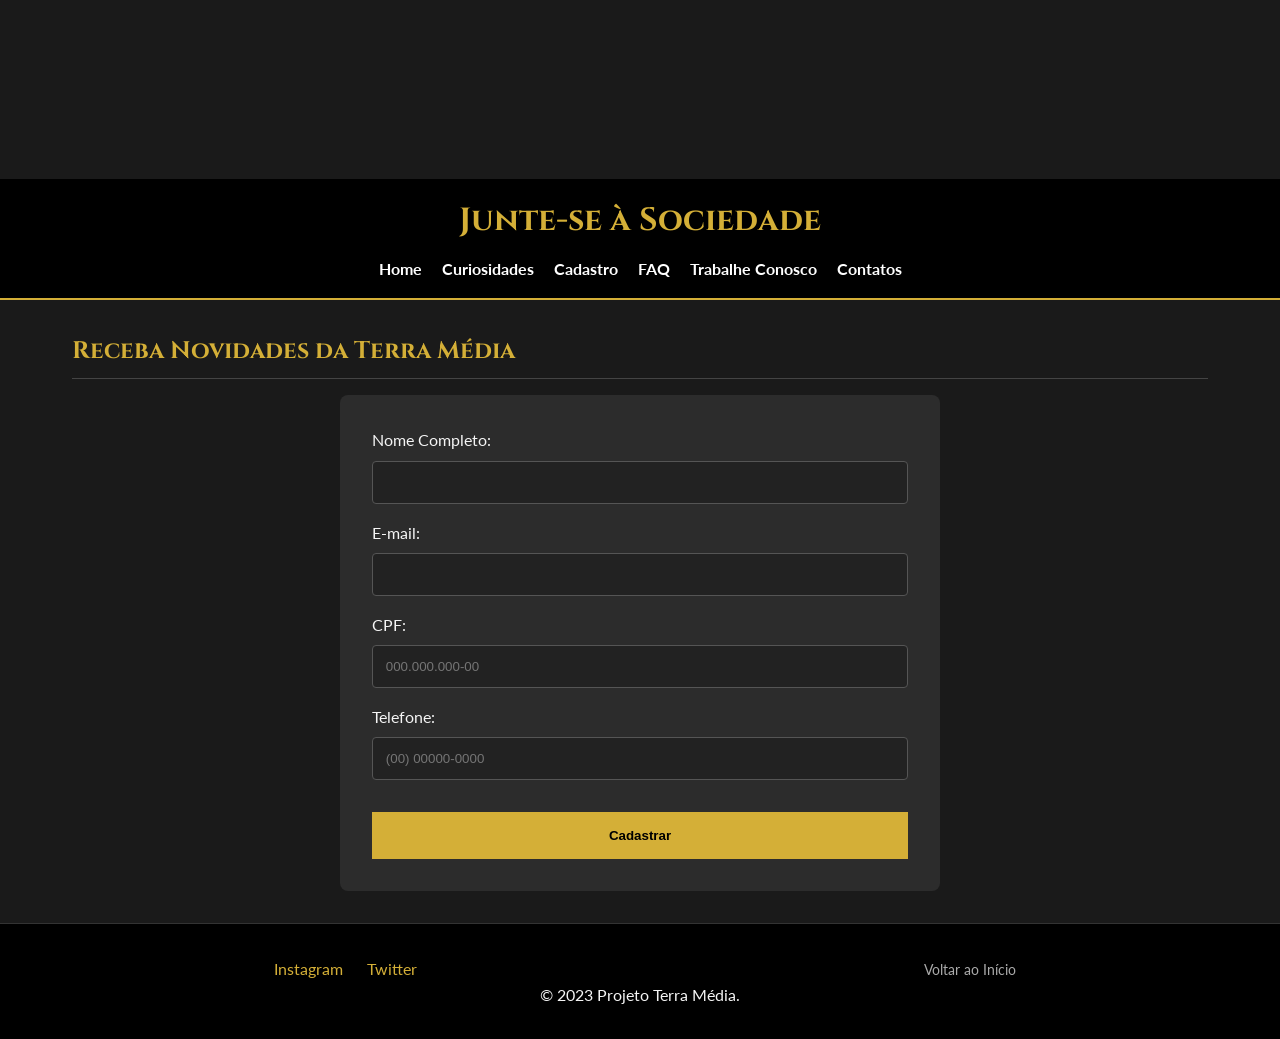
==== cadastro.html @ e90a46f7 "abrindo repositorio" ====
<!DOCTYPE html>
<html lang="pt-br">

<head>
    <meta charset="UTF-8">
    <meta name="viewport" content="width=device-width, initial-scale=1.0">
    <title>Senhor dos Anéis - Cadastro</title>
    <link rel="stylesheet" href="css/style.css">
    <link href="https://fonts.googleapis.com/css2?family=Cinzel:wght@400;700&family=Lato:wght@400;700&display=swap"
        rel="stylesheet">
</head>

<body>
    <!-- VLIBRAS -->
      <div vw class="enabled">
            <div vw-access-button class="active"></div>
            <div vw-plugin-wrapper>
                    <div class="vw-plugin-top-wrapper"></div>
                </div>
          </div>
      <!-- JS DO VLIBRAS -->
     
    <script src="https://vlibras.gov.br/app/vlibras-plugin.js"></script>
     
    <script>
        new window.VLibras.Widget('https://vlibras.gov.br/app');
    </script>
      <!-- FIM DO VLIBRAS -->
    <!-- Header igual ao Index -->
    <header>
        <h1>Junte-se à Sociedade</h1>
        <nav>
            <ul>
                <li><a href="index.html">Home</a></li>
                <li><a href="curiosidades.html">Curiosidades</a></li>
                <li><a href="cadastro.html">Cadastro</a></li>
                <li><a href="faq.html">FAQ</a></li>
                <li><a href="trabalhe-conosco.html">Trabalhe Conosco</a></li>
                <li><a href="contatos.html">Contatos</a></li>
            </ul>
        </nav>
    </header>

    <main>
        <h2>Receba Novidades da Terra Média</h2>
        <form id="cadastroForm">
            <div class="form-group">
                <label for="nome">Nome Completo:</label>
                <input type="text" id="nome" name="nome" required>
            </div>

            <div class="form-group">
                <label for="email">E-mail:</label>
                <input type="email" id="email" name="email" required>
            </div>

            <div class="form-group">
                <label for="cpf">CPF:</label>
                <input type="text" id="cpf" name="cpf" placeholder="000.000.000-00" maxlength="14" required>
                <span class="error-msg"></span>
            </div>

            <div class="form-group">
                <label for="telefone">Telefone:</label>
                <input type="tel" id="telefone" name="telefone" placeholder="(00) 00000-0000" maxlength="15" required>
                <span class="error-msg"></span>
            </div>

            <button type="submit">Cadastrar</button>
        </form>
    </main>

    <!-- Footer e VLibras iguais ao Index -->
    <footer>
        <div class="footer-content">
            <div class="social-links">
                <a href="#">Instagram</a> <a href="#">Twitter</a>
            </div>
            <div class="wiremap">
                <ul>
                    <li><a href="index.html">Voltar ao Início</a></li>
                </ul>
            </div>
        </div>
        <p>&copy; 2023 Projeto Terra Média.</p>
    </footer>

    <div vw class="enabled">
        <div vw-access-button class="active"></div>
        <div vw-plugin-wrapper>
            <div class="vw-plugin-top-wrapper"></div>
        </div>
    </div>
    <script src="https://vlibras.gov.br/app/vlibras-plugin.js"></script>
    <script>new window.VLibras().Widget('https://vlibras.gov.br/app');</script>
    <script src="script/script.js"></script>
</body>

</html>
---- css/style.css ----
/* css/style.css */
:root {
    --primary-color: #d4af37; /* Dourado do Anel */
    --bg-color: #1a1a1a;
    --text-color: #f5f5f5;
    --secondary-bg: #2c2c2c;
    --font-main: 'Cinzel', serif; /* Fonte estilo fantasia (importar no HTML) */
    --font-body: 'Lato', sans-serif;
}

* { margin: 0; padding: 0; box-sizing: border-box; }

body {
    background-color: var(--bg-color);
    color: var(--text-color);
    font-family: var(--font-body);
    line-height: 1.6;
    display: flex;
    flex-direction: column;
    min-height: 100vh;
}

/* Header & Nav */
header {
    background-color: #000;
    border-bottom: 2px solid var(--primary-color);
    padding: 1rem;
    text-align: center;
}

header h1 { font-family: var(--font-main); color: var(--primary-color); }

nav ul {
    list-style: none;
    display: flex;
    justify-content: center;
    gap: 20px;
    margin-top: 10px;
    flex-wrap: wrap;
}

nav a {
    color: #fff;
    text-decoration: none;
    font-weight: bold;
    transition: color 0.3s;
}

nav a:hover { color: var(--primary-color); }

/* Main Content */
main { flex: 1; padding: 2rem; max-width: 1200px; margin: 0 auto; width: 100%; }

h2 { color: var(--primary-color); font-family: var(--font-main); margin-bottom: 1rem; border-bottom: 1px solid #444; padding-bottom: 0.5rem; }

/* Footer */
footer {
    background-color: #000;
    padding: 2rem;
    text-align: center;
    border-top: 1px solid #333;
    margin-top: auto;
}

.footer-content {
    display: flex;
    justify-content: space-around;
    flex-wrap: wrap;
    gap: 2rem;
}

.social-links a { color: var(--primary-color); margin: 0 10px; text-decoration: none; }
.wiremap ul { list-style: none; }
.wiremap a { color: #aaa; text-decoration: none; font-size: 0.9rem; }

/* Componentes Específicos */

/* Carrossel (Index) */
.carousel { position: relative; max-width: 800px; margin: 0 auto 2rem; overflow: hidden; border-radius: 8px; border: 1px solid var(--primary-color); }
.carousel-inner { display: flex; transition: transform 0.5s ease; }
.carousel-item { min-width: 100%; height: 400px; background-color: #333; display: flex; align-items: center; justify-content: center; font-size: 2rem; color: #555; }
.carousel-btn { position: absolute; top: 50%; transform: translateY(-50%); background: rgba(0,0,0,0.5); color: #fff; border: none; padding: 1rem; cursor: pointer; }
.prev { left: 0; } .next { right: 0; }

/* Produtos (Index) */
.products-grid { display: grid; grid-template-columns: repeat(auto-fit, minmax(250px, 1fr)); gap: 2rem; }
.product-card { background: var(--secondary-bg); padding: 1rem; border-radius: 8px; text-align: center; border: 1px solid #444; }
.product-card img { max-width: 100%; height: auto; border-radius: 4px; }

/* Apresentação (Index) */
.presentation-grid { display: grid; grid-template-columns: repeat(auto-fit, minmax(250px, 1fr)); gap: 2rem; margin-bottom: 3rem; }
.presentation-card { background: var(--secondary-bg); padding: 1.5rem; border-radius: 8px; border-left: 4px solid var(--primary-color); }
.presentation-card h3 { color: var(--primary-color); margin-bottom: 0.5rem; font-family: var(--font-main); }

/* Formulário (Cadastro/Contato) */
form { max-width: 600px; margin: 0 auto; background: var(--secondary-bg); padding: 2rem; border-radius: 8px; }
.form-group { margin-bottom: 1rem; }
label { display: block; margin-bottom: 0.5rem; }
input, textarea { width: 100%; padding: 0.8rem; border-radius: 4px; border: 1px solid #555; background: #222; color: #fff; }
button[type="submit"] { background: var(--primary-color); color: #000; padding: 1rem 2rem; border: none; font-weight: bold; cursor: pointer; width: 100%; margin-top: 1rem; }
button[type="submit"]:hover { background: #b5952f; }
.error-msg { color: #ff6b6b; font-size: 0.85rem; margin-top: 5px; display: none; }

/* FAQ */
details { background: var(--secondary-bg); margin-bottom: 1rem; padding: 1rem; border-radius: 4px; }
summary { cursor: pointer; font-weight: bold; color: var(--primary-color); }

/* Mapa (Contatos) */
.map-container {
    margin-top: 3rem;
}

.map-responsive {
    overflow: hidden;
    padding-bottom: 50%; /* Proporção 2:1 */
    position: relative;
    height: 0;
    border: 1px solid var(--primary-color);
    border-radius: 8px;
}

.map-responsive iframe {
    left: 0;
    top: 0;
    height: 100%;
    width: 100%;
    position: absolute;
    border: 0;
}
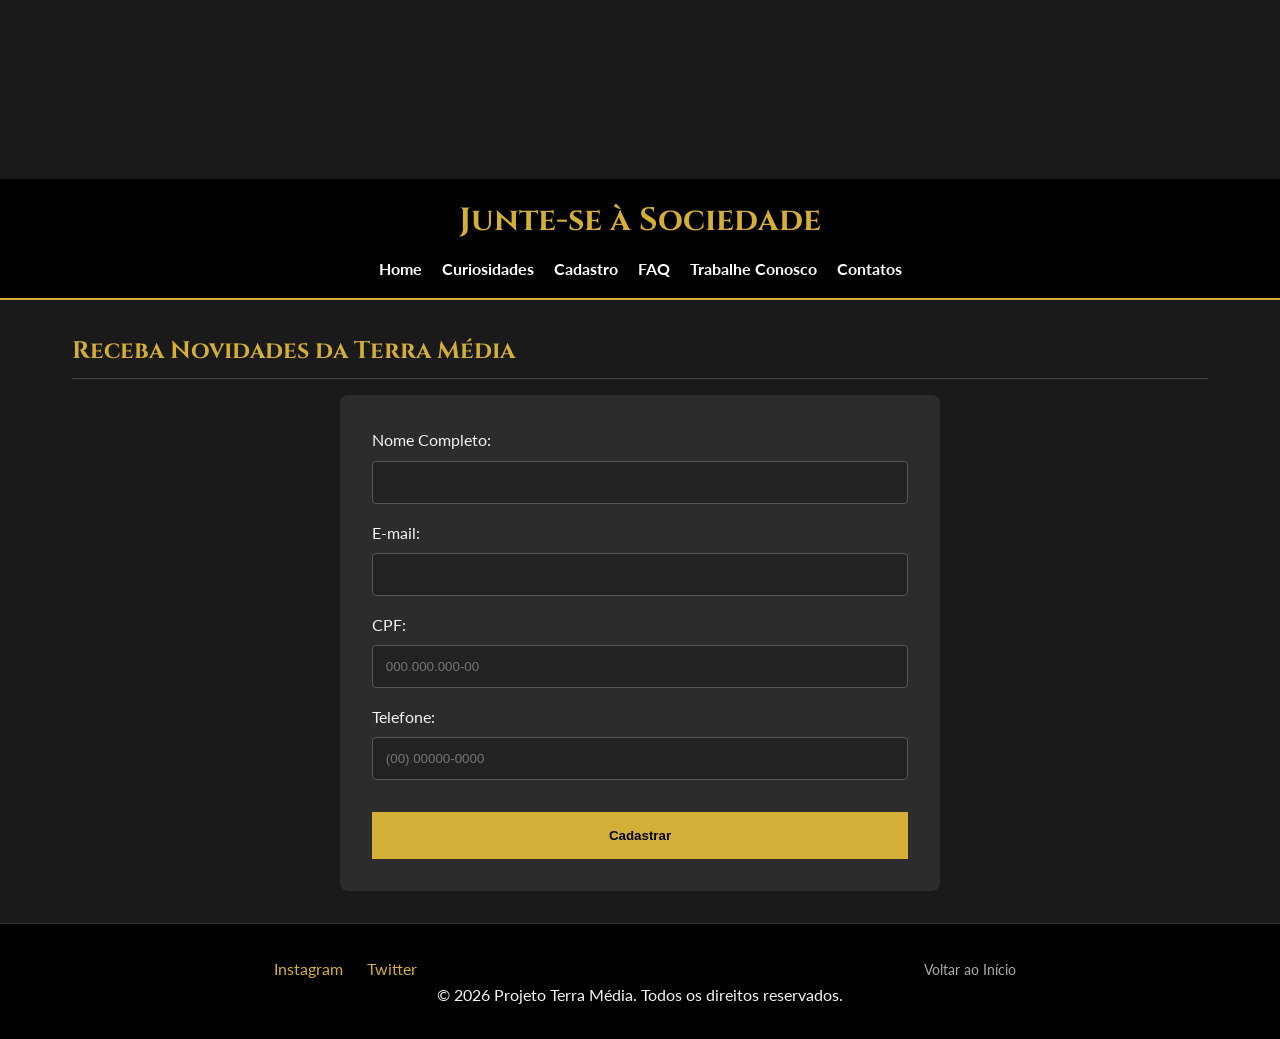
==== commit bd3971b3: "mudanças no site" ====
--- a/cadastro.html
+++ b/cadastro.html
@@ -82,7 +82,7 @@
                 </ul>
             </div>
         </div>
-        <p>&copy; 2023 Projeto Terra Média.</p>
+        <p>&copy; 2026 Projeto Terra Média. Todos os direitos reservados.</p>
     </footer>
 
     <div vw class="enabled">
--- a/css/style.css
+++ b/css/style.css
@@ -85,7 +85,12 @@
 /* Produtos (Index) */
 .products-grid { display: grid; grid-template-columns: repeat(auto-fit, minmax(250px, 1fr)); gap: 2rem; }
 .product-card { background: var(--secondary-bg); padding: 1rem; border-radius: 8px; text-align: center; border: 1px solid #444; }
-.product-card img { max-width: 100%; height: auto; border-radius: 4px; }
+.product-card img {
+    width: 100%;
+    height: 200px; /* Altura fixa para as imagens. Você pode ajustar este valor. */
+    object-fit: cover; /* Faz a imagem cobrir o espaço, cortando se necessário, mas sem distorcer. */
+    border-radius: 4px;
+}
 
 /* Apresentação (Index) */
 .presentation-grid { display: grid; grid-template-columns: repeat(auto-fit, minmax(250px, 1fr)); gap: 2rem; margin-bottom: 3rem; }
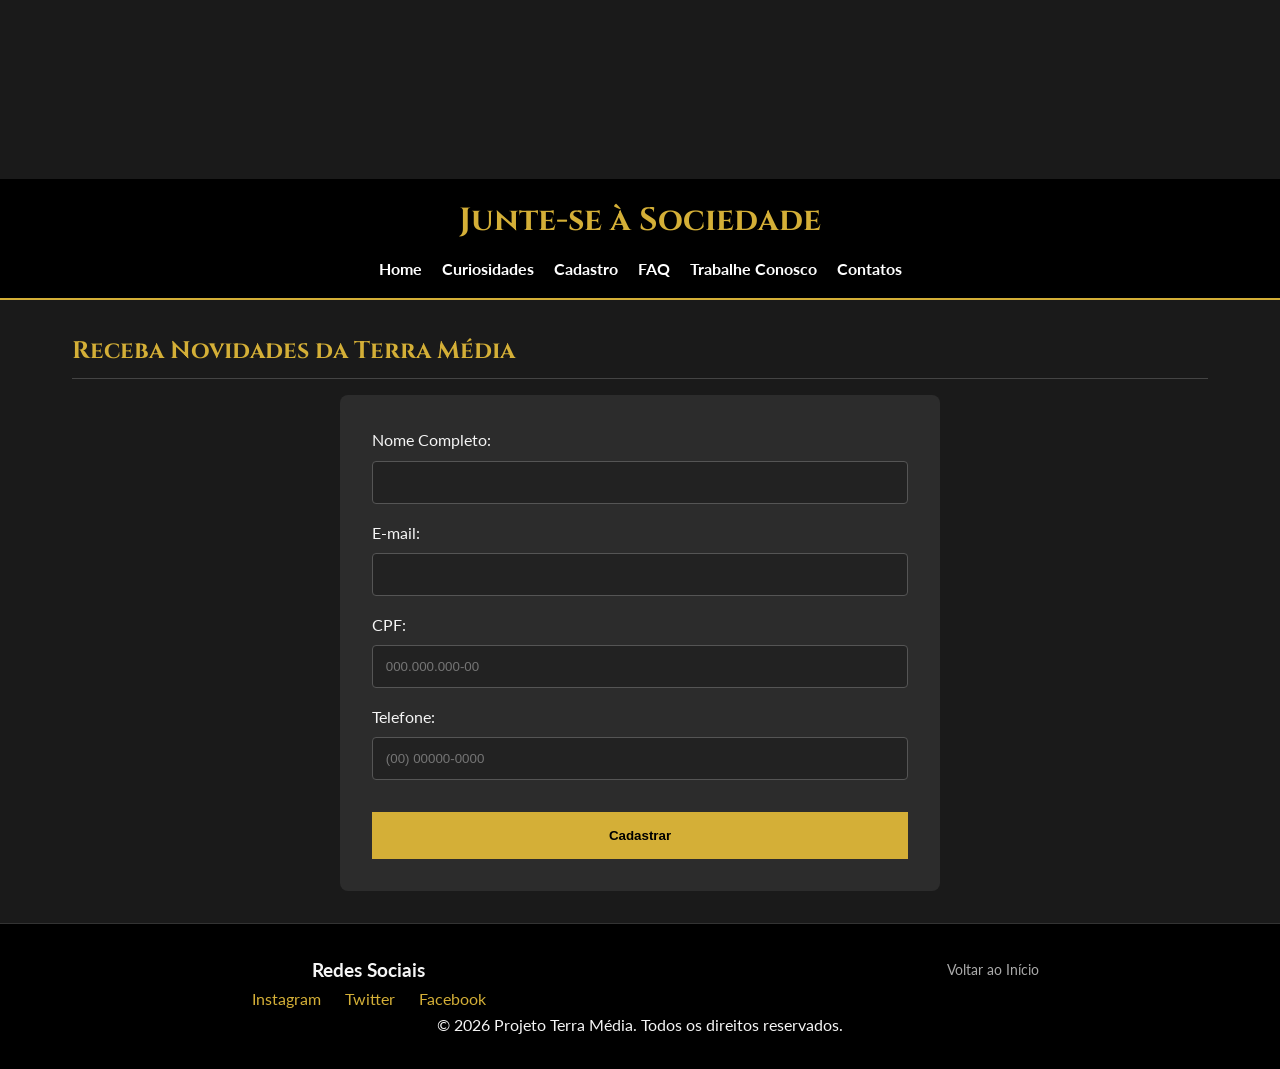
==== commit 1ba0784f: "update dos icones e redirecionamento" ====
--- a/cadastro.html
+++ b/cadastro.html
@@ -74,7 +74,10 @@
     <footer>
         <div class="footer-content">
             <div class="social-links">
-                <a href="#">Instagram</a> <a href="#">Twitter</a>
+                <h3>Redes Sociais</h3>
+                <a href="https://www.instagram.com/">Instagram</a>
+                <a href="https://www.twitter.com/">Twitter</a>
+                <a href="https://www.facebook.com/">Facebook</a>
             </div>
             <div class="wiremap">
                 <ul>
